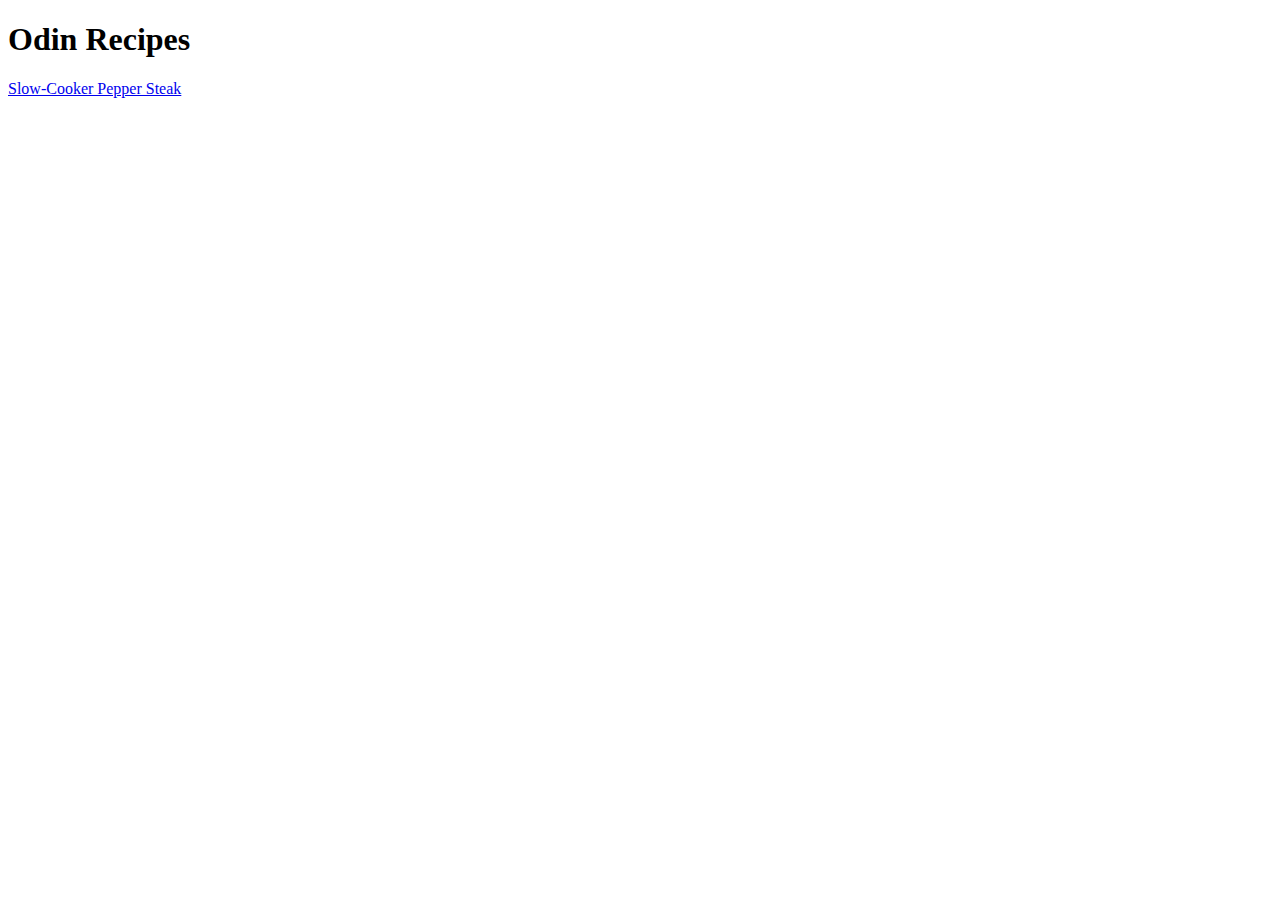
==== index.html @ 20f7b306 "Create project directory" ====
<!DOCTYPE html>
<html lang="en">
<head>
    <meta charset="UTF-8">
    <meta name="viewport" content="width=device-width, initial-scale=1.0">
    <title>Odin-Recipes</title>
</head>
<body>
    <h1>Odin Recipes</h1>
    <a href="recipes/slow-cooker_pepper_steak.html">Slow-Cooker Pepper Steak</a>
</body>
</html>
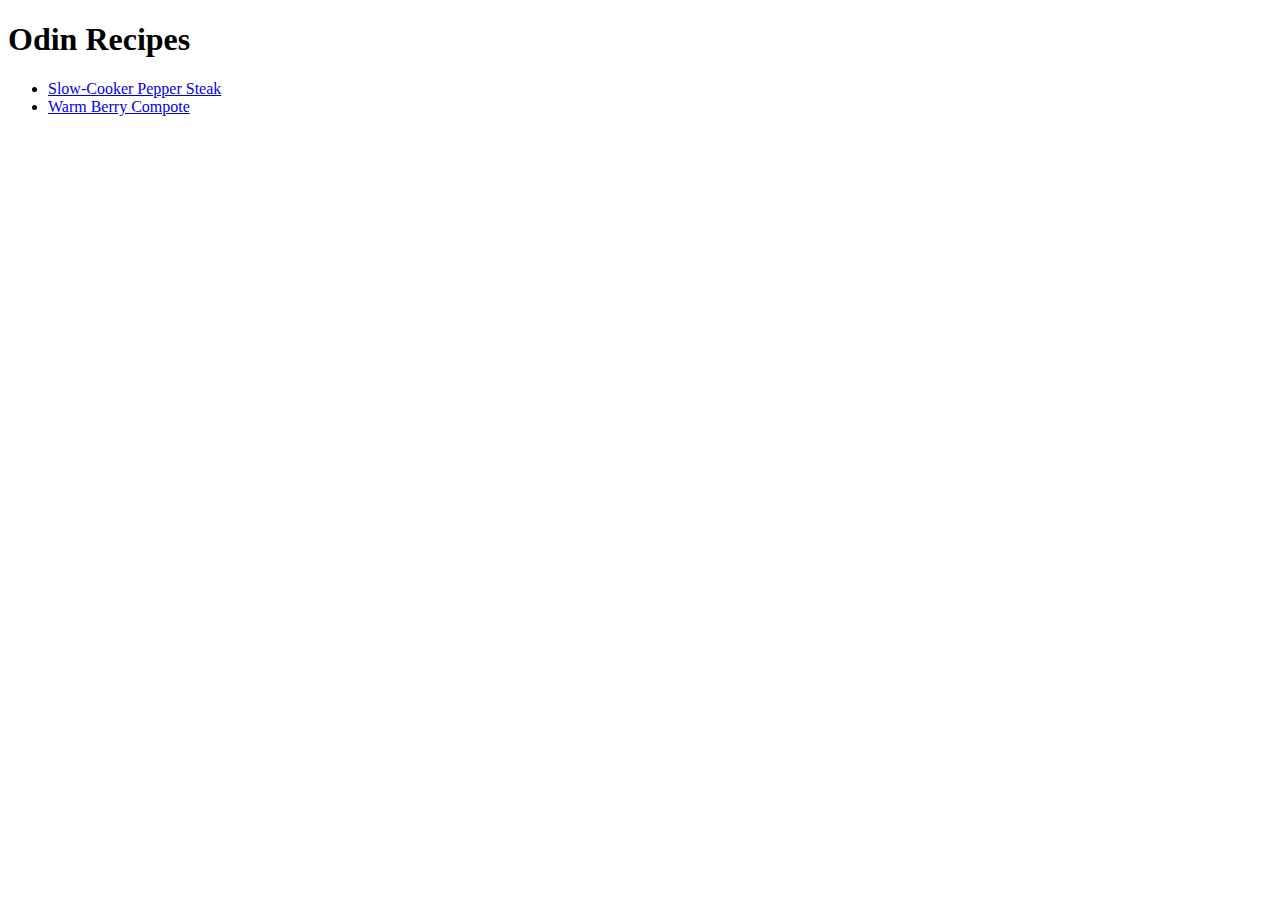
==== commit 1fe6b991: "feat: add compote recipe and edit index.html" ====
--- a/index.html
+++ b/index.html
@@ -7,6 +7,9 @@
 </head>
 <body>
     <h1>Odin Recipes</h1>
-    <a href="recipes/slow-cooker_pepper_steak.html">Slow-Cooker Pepper Steak</a>
+    <ul>
+        <li><a href="recipes/slow-cooker_pepper_steak.html">Slow-Cooker Pepper Steak</a></li>
+        <li><a href="recipes/warm_berry_compote.html">Warm Berry Compote</a></li>
+    </ul>
 </body>
 </html>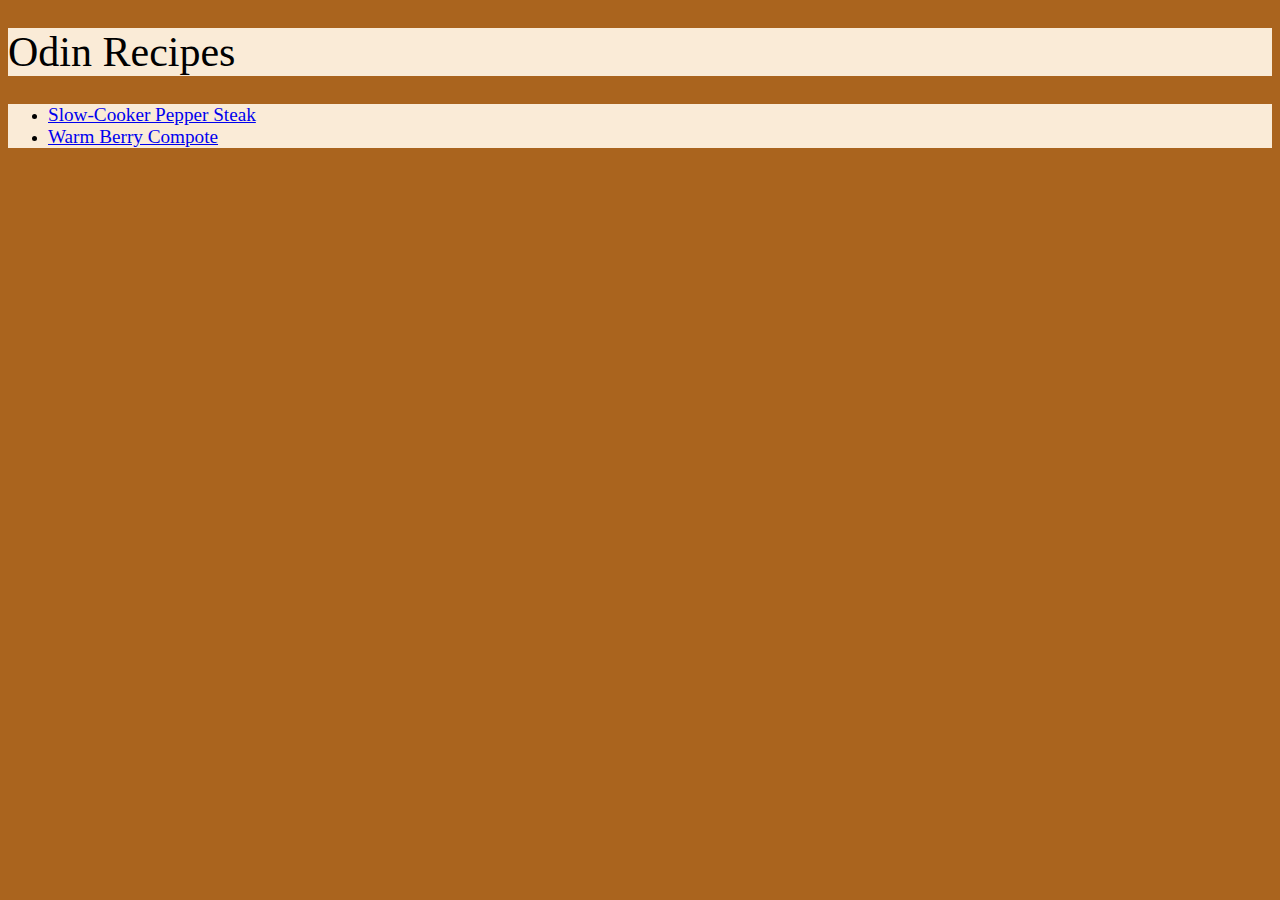
==== commit 996b6fda: "feat: add style.css and link to html pages" ====
--- a/index.html
+++ b/index.html
@@ -4,12 +4,15 @@
     <meta charset="UTF-8">
     <meta name="viewport" content="width=device-width, initial-scale=1.0">
     <title>Odin-Recipes</title>
+    <link rel="stylesheet" href="style.css">
 </head>
 <body>
-    <h1>Odin Recipes</h1>
-    <ul>
-        <li><a href="recipes/slow-cooker_pepper_steak.html">Slow-Cooker Pepper Steak</a></li>
-        <li><a href="recipes/warm_berry_compote.html">Warm Berry Compote</a></li>
-    </ul>
+    <div class="container">
+        <h1>Odin Recipes</h1>
+        <ul>
+            <li><a href="recipes/slow-cooker_pepper_steak.html">Slow-Cooker Pepper Steak</a></li>
+            <li><a href="recipes/warm_berry_compote.html">Warm Berry Compote</a></li>
+        </ul>
+    </div>
 </body>
 </html>--- a/style.css
+++ b/style.css
@@ -0,0 +1,17 @@
+* {
+    font-family: Georgia, 'Times New Roman', Times, serif;
+    background: rgba(170, 100, 30, 30);
+}
+
+.container * {
+    background-color: antiquewhite;
+}
+
+h1 {
+    font-size: 42px;
+    font-weight: 500;
+}
+
+a {
+    font-size: larger;
+}
